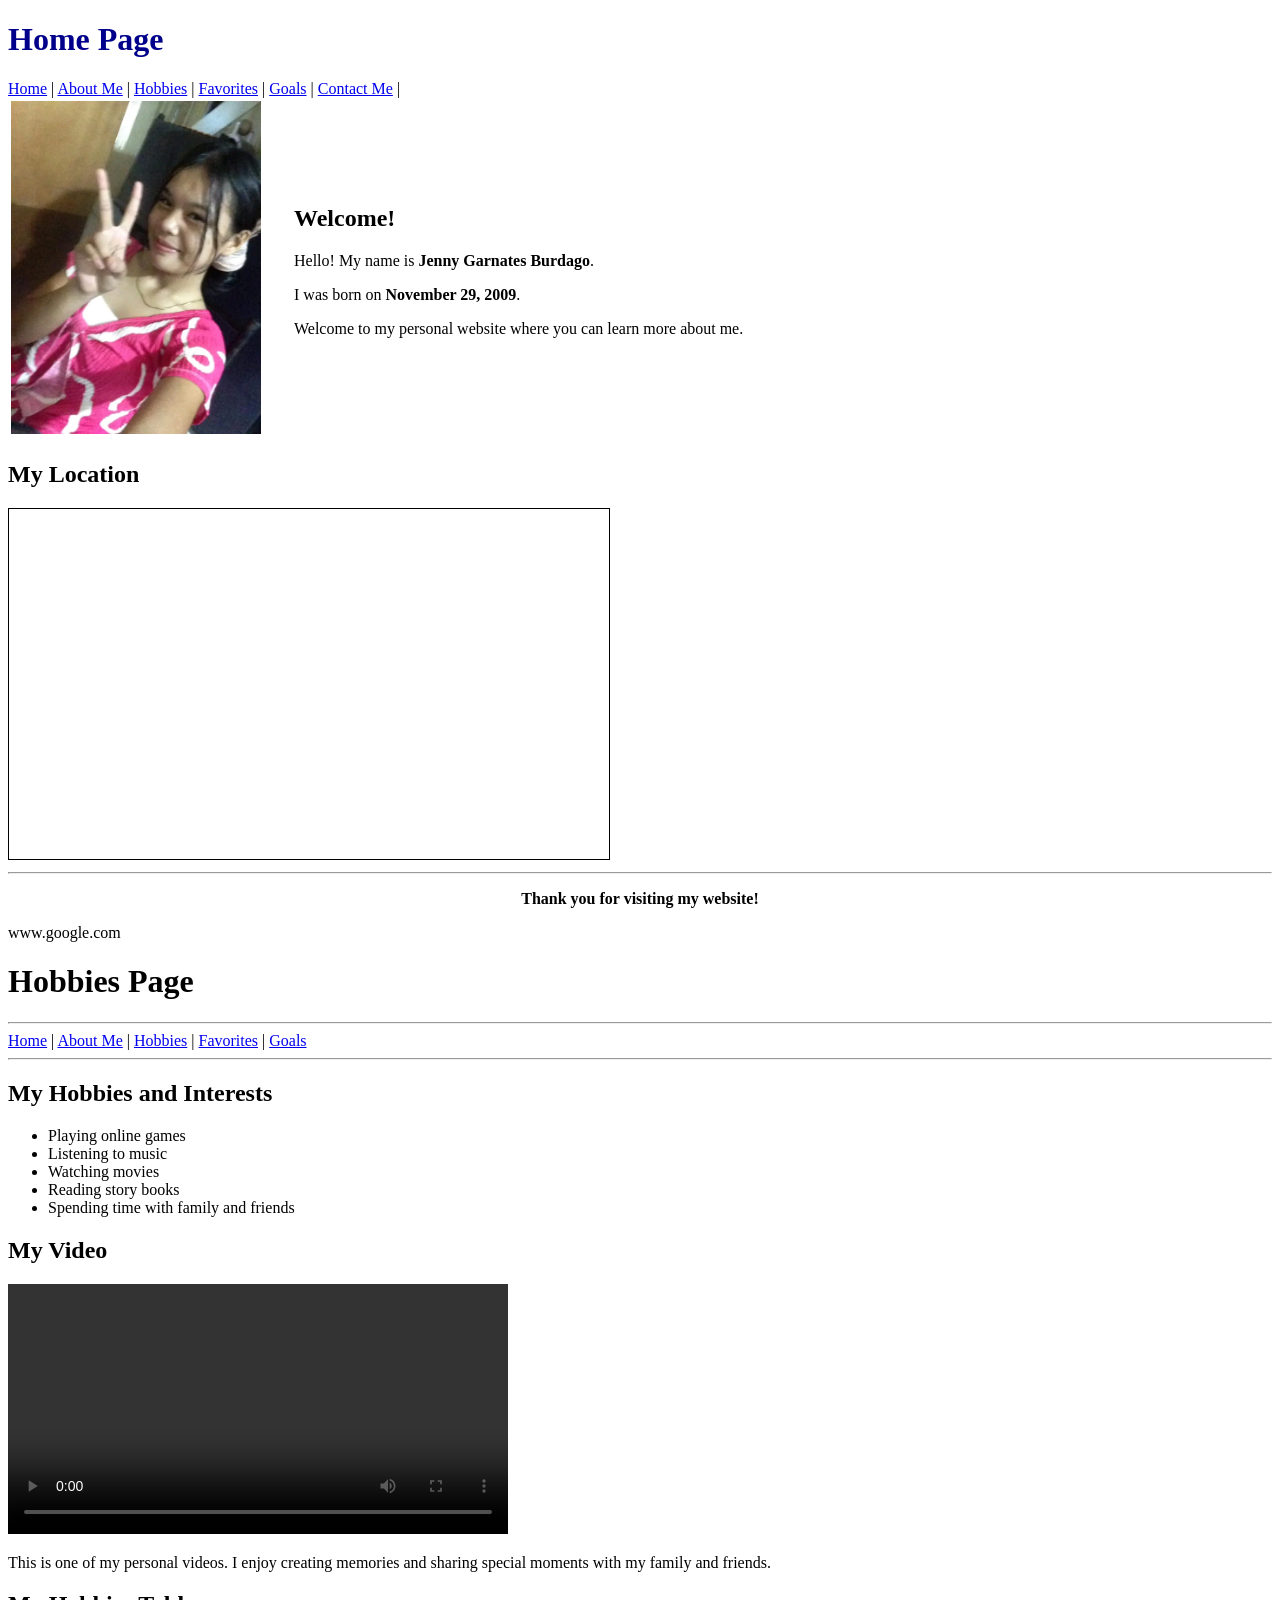
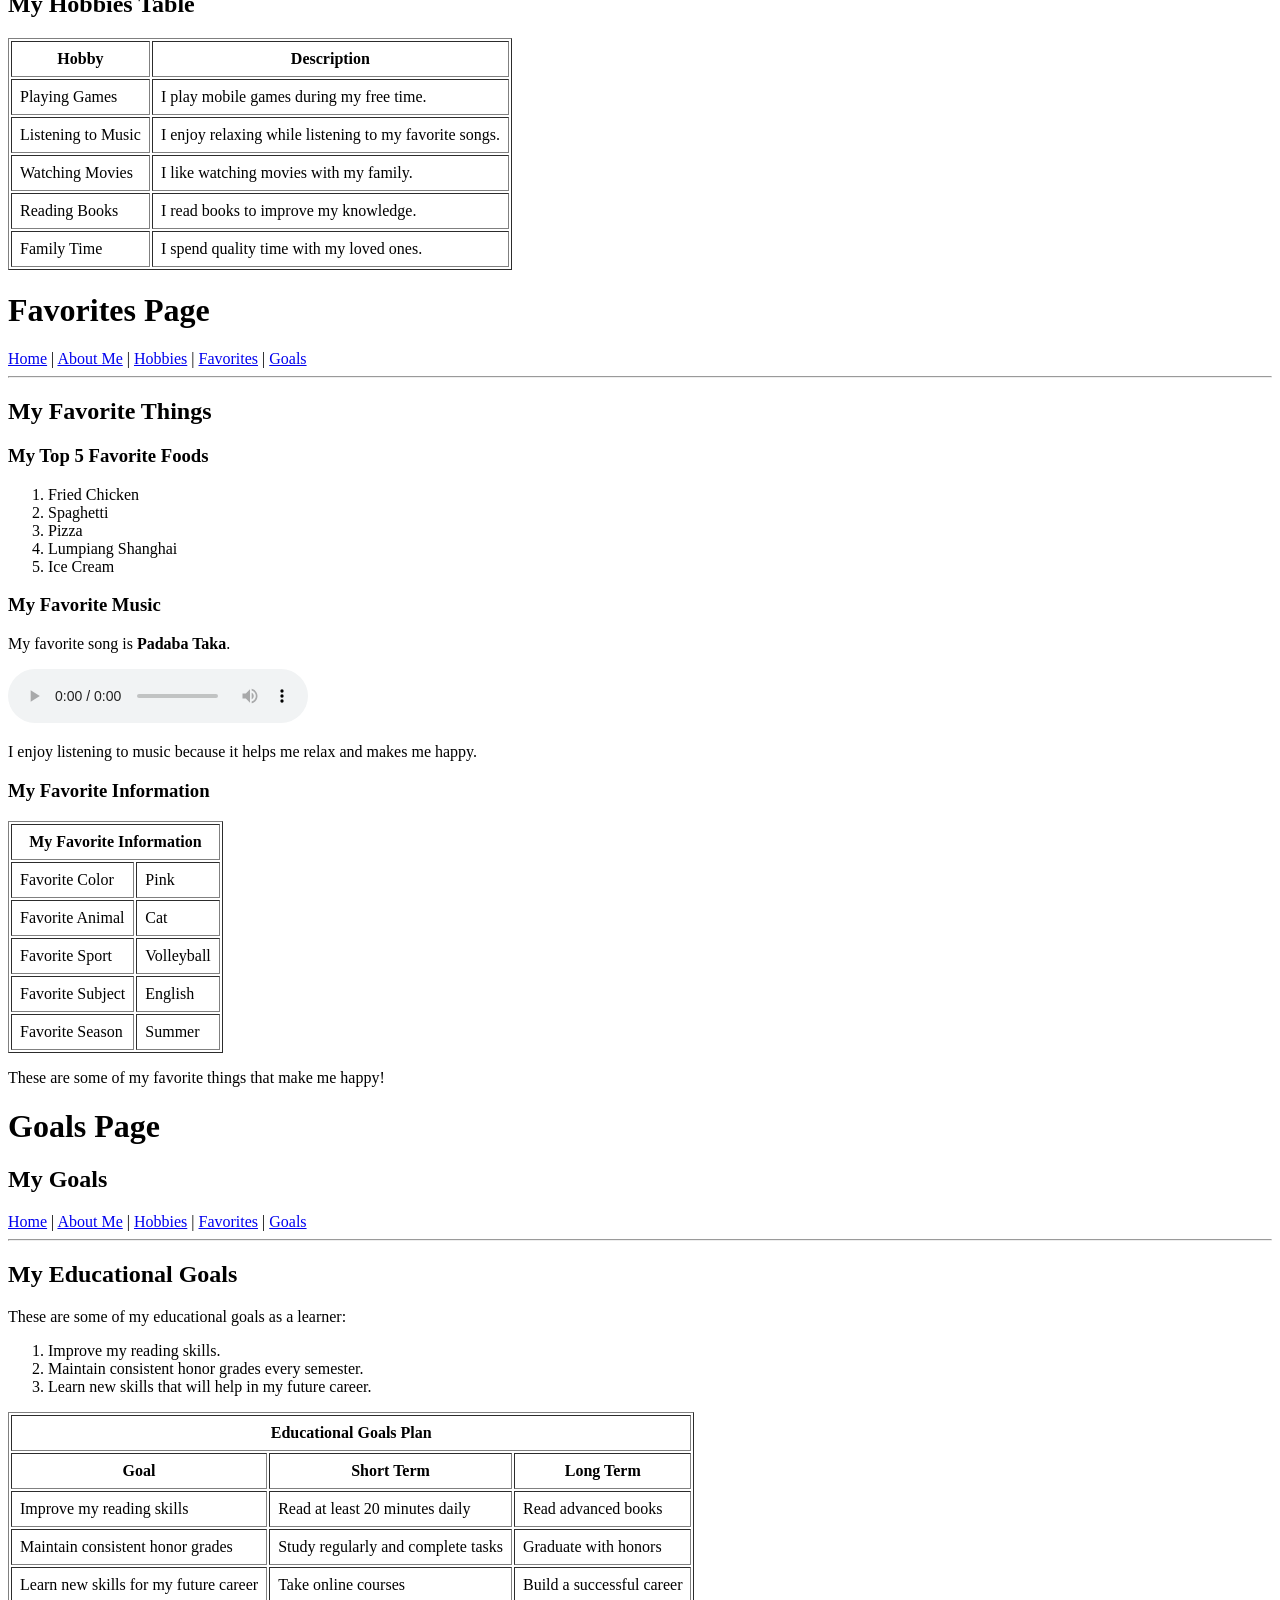
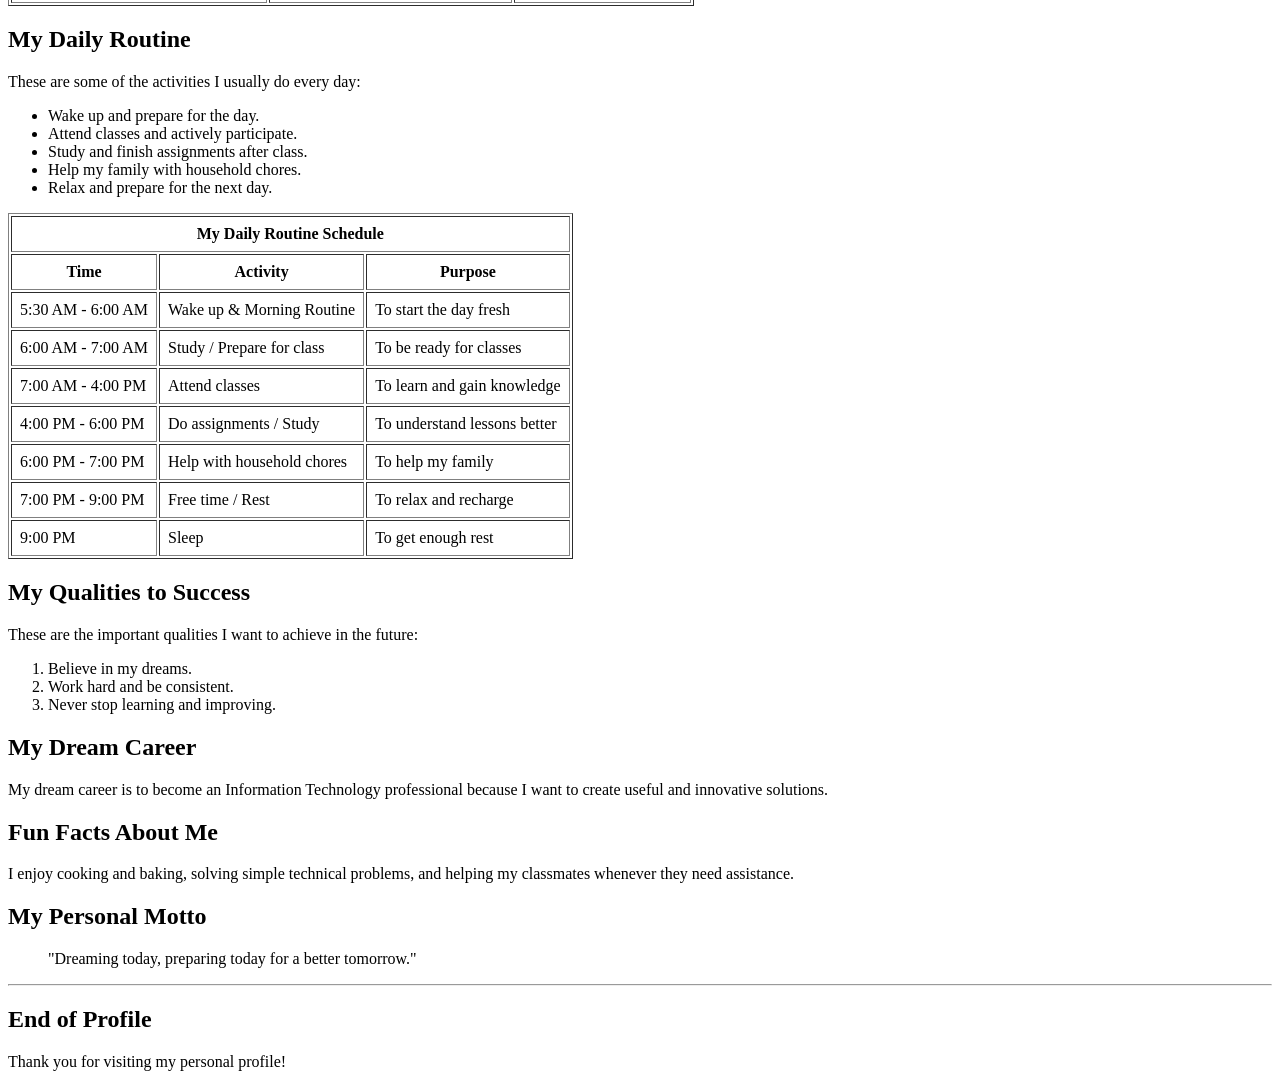
==== index.html @ 055d7871 "Add navigation bar to index.html Replaced old navigation links with a new nav element for better str" ====
<!DOCTYPE html>
<html>
<head>
    <title>Jenny Garnates Burdago - Home Page</title>
</head>

<body>

<h1 style="color:darkblue;">Home Page</h1>

<nav>
    <a class="nav-link" href="index.html">Home</a> |
    <a class="nav-link" href="about.html">About Me</a> |
    <a class="nav-link" href="hobbies.html">Hobbies</a> |
    <a class="nav-link" href="favorites.html">Favorites</a> |
    <a class="nav-link" href="goals.html">Goals</a> |
    <a class="nav-link" href="contact.html">Contact Me</a> |
</nav>

    <table>
<tr>

<td>
<img src="picture.jpg" alt="Jenny Garnates Burdago"
width="250">
</td>

<td style="padding-left:30px;">

<h2>Welcome!</h2>

<p>Hello! My name is <b>Jenny Garnates Burdago</b>.</p>

<p>I was born on <b>November 29, 2009</b>.</p>

<p>Welcome to my personal website where you can learn more about me.</p>

</td>

</tr>
</table>

<h2>My Location</h2>

<iframe
src="https://maps.google.com/maps?q=Block 5, Lot 23, Saint Dominic Place Subdivision, Barangay Basak, Lapu-Lapu City, Cebu, Philippines.&t=&z=5&ie=UTF8&iwloc=&output=embed"
width="600"
height="350"
style="border:1px solid black;"
allowfullscreen>
</iframe>

<hr>

<p align="center">
<b>Thank you for visiting my website!</b>
</p>

</body>
</html>
www.google.com

<h1>Hobbies Page</h1>

<hr>

<nav>
<a href="index.html">Home</a> |
<a href="about.html">About Me</a> |
<a href="hobbies.html">Hobbies</a> |
<a href="favorites.html">Favorites</a> |
<a href="goals.html">Goals</a>
</nav>

<hr>

<h2>My Hobbies and Interests</h2>

<ul>
    <li>Playing online games</li>
    <li>Listening to music</li>
    <li>Watching movies</li>
    <li>Reading story books</li>
    <li>Spending time with family and friends</li>
</ul>

<h2>My Video</h2>

<video width="500" controls>
    <source src="dance.mp4" type="video/mp4">
</video>

<p>
This is one of my personal videos. I enjoy creating memories and sharing special moments with my family and friends.
</p>

<h2>My Hobbies Table</h2>

<table border="1" cellpadding="8">
<tr>
<th>Hobby</th>
<th>Description</th>
</tr>

<tr>
<td>Playing Games</td>
<td>I play mobile games during my free time.</td>
</tr>

<tr>
<td>Listening to Music</td>
<td>I enjoy relaxing while listening to my favorite songs.</td>
</tr>

<tr>
<td>Watching Movies</td>
<td>I like watching movies with my family.</td>
</tr>

<tr>
<td>Reading Books</td>
<td>I read books to improve my knowledge.</td>
</tr>

<tr>
<td>Family Time</td>
<td>I spend quality time with my loved ones.</td>
</tr>

</table>

</body>
</html>

<title>Favorites Page</title>
</head>
<body>

<h1>Favorites Page</h1>

<nav>
    <a href="index.html">Home</a> |
    <a href="about.html">About Me</a> |
    <a href="hobbies.html">Hobbies</a> |
    <a href="favorites.html">Favorites</a> |
    <a href="goals.html">Goals</a>
</nav>

<hr>

<h2>My Favorite Things</h2>

<h3>My Top 5 Favorite Foods</h3>
<ol>
    <li>Fried Chicken</li>
    <li>Spaghetti</li>
    <li>Pizza</li>
    <li>Lumpiang Shanghai</li>
    <li>Ice Cream</li>
</ol>

<h3>My Favorite Music</h3>
<p>My favorite song is <b>Padaba Taka</b>.</p>

<audio controls>
    <source src="padaba-taka.mp3" type="audio/mpeg">
</audio>

<p>I enjoy listening to music because it helps me relax and makes me happy.</p>

<h3>My Favorite Information</h3>

<table border="1" cellpadding="8">
    <tr>
        <th colspan="2">My Favorite Information</th>
    </tr>
    <tr>
<td>Favorite Color</td>
        <td>Pink</td>
    </tr>
    <tr>
        <td>Favorite Animal</td>
        <td>Cat</td>
    </tr>
    <tr>
        <td>Favorite Sport</td>
        <td>Volleyball</td>
    </tr>
    <tr>
        <td>Favorite Subject</td>
        <td>English</td>
    </tr>
    <tr>
        <td>Favorite Season</td>
        <td>Summer</td>
    </tr>
</table>

<p>These are some of my favorite things that make me happy!</p>

</body>
</html>

<title>Goals Page</title>
</head>
<body>

    <h1>Goals Page</h1>

    <h2>My Goals</h2>

    <a href="index.html">Home</a> |
    <a href="about.html">About Me</a> |
    <a href="hobbies.html">Hobbies</a> |
    <a href="favorites.html">Favorites</a> |
    <a href="goals.html">Goals</a>

    <hr>

    <h2>My Educational Goals</h2>

    <p>These are some of my educational goals as a learner:</p>

    <ol>
        <li>Improve my reading skills.</li>
        <li>Maintain consistent honor grades every semester.</li>
        <li>Learn new skills that will help in my future career.</li>
    </ol>

    <table border="1" cellpadding="8">
        <tr>
            <th colspan="3">Educational Goals Plan</th>
        </tr>
        <tr>
            <th>Goal</th>
            <th>Short Term</th>
            <th>Long Term</th>
        </tr>
        <tr>
            <td>Improve my reading skills</td>
            <td>Read at least 20 minutes daily</td>
            <td>Read advanced books</td>
</tr>
        <tr>
            <td>Maintain consistent honor grades</td>
            <td>Study regularly and complete tasks</td>
            <td>Graduate with honors</td>
        </tr>
        <tr>
 <td>Learn new skills for my future career</td>
            <td>Take online courses</td>
            <td>Build a successful career</td>
        </tr>
    </table>

    <h2>My Daily Routine</h2>

    <p>These are some of the activities I usually do every day:</p>

    <ul>
        <li>Wake up and prepare for the day.</li>
        <li>Attend classes and actively participate.</li>
        <li>Study and finish assignments after class.</li>
        <li>Help my family with household chores.</li>
        <li>Relax and prepare for the next day.</li>
    </ul>

    <table border="1" cellpadding="8">
        <tr>
            <th colspan="3">My Daily Routine Schedule</th>
        </tr>
        <tr>
            <th>Time</th>
            <th>Activity</th>
            <th>Purpose</th>
</tr>
        <tr>
            <td>5:30 AM - 6:00 AM</td>
            <td>Wake up & Morning Routine</td>
            <td>To start the day fresh</td>
        </tr>
        <tr>
            <td>6:00 AM - 7:00 AM</td>
            <td>Study / Prepare for class</td>
            <td>To be ready for classes</td>
        </tr>
        <tr>
            <td>7:00 AM - 4:00 PM</td>
            <td>Attend classes</td>
            <td>To learn and gain knowledge</td>
        </tr>
        <tr>
            <td>4:00 PM - 6:00 PM</td>
            <td>Do assignments / Study</td>
            <td>To understand lessons better</td>
        </tr>
        <tr>
            <td>6:00 PM - 7:00 PM</td>
            <td>Help with household chores</td>
            <td>To help my family</td>
        </tr>
        <tr>
            <td>7:00 PM - 9:00 PM</td>
            <td>Free time / Rest</td>
            <td>To relax and recharge</td>
        </tr>
        <tr>
            <td>9:00 PM</td>
            <td>Sleep</td>
            <td>To get enough rest</td>
        </tr>
    </table>

    <h2>My Qualities to Success</h2>

    <p>These are the important qualities I want to achieve in the future:</p>

    <ol>
        <li>Believe in my dreams.</li>
        <li>Work hard and be consistent.</li>
        <li>Never stop learning and improving.</li>
    </ol>

    <h2>My Dream Career</h2>

    <p>My dream career is to become an Information Technology professional because I want to create useful and innovative solutions.</p>

    <h2>Fun Facts About Me</h2>

    <p>I enjoy cooking and baking, solving simple technical problems, and helping my classmates whenever they need assistance.</p>

    <h2>My Personal Motto</h2>

    <blockquote>
        "Dreaming today, preparing today for a better tomorrow."
    </blockquote>

    <hr>

    <h2>End of Profile</h2>

    <p>Thank you for visiting my personal profile!</p>

</body>
</html>
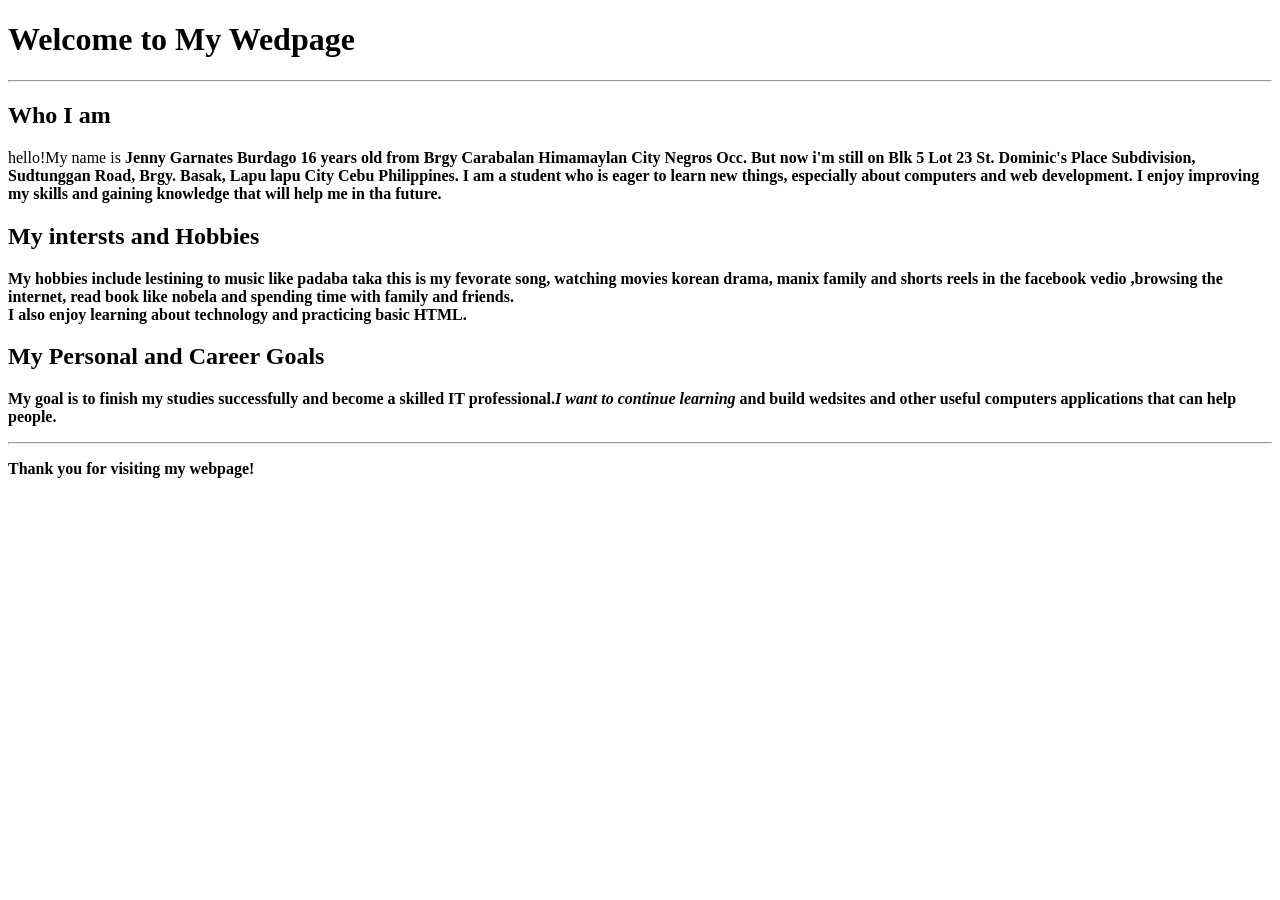
==== commit 1b3624c2: "Add files via upload" ====
--- a/index.html
+++ b/index.html
@@ -1,349 +1,35 @@
 <!DOCTYPE html>
 <html>
 <head>
-    <title>Jenny Garnates Burdago - Home Page</title>
+<title> My Intruduction</title>
 </head>
-
 <body>
 
-<h1 style="color:darkblue;">Home Page</h1>
-
-<nav>
-    <a class="nav-link" href="index.html">Home</a> |
-    <a class="nav-link" href="about.html">About Me</a> |
-    <a class="nav-link" href="hobbies.html">Hobbies</a> |
-    <a class="nav-link" href="favorites.html">Favorites</a> |
-    <a class="nav-link" href="goals.html">Goals</a> |
-    <a class="nav-link" href="contact.html">Contact Me</a> |
-</nav>
-
-    <table>
-<tr>
-
-<td>
-<img src="picture.jpg" alt="Jenny Garnates Burdago"
-width="250">
-</td>
-
-<td style="padding-left:30px;">
-
-<h2>Welcome!</h2>
-
-<p>Hello! My name is <b>Jenny Garnates Burdago</b>.</p>
-
-<p>I was born on <b>November 29, 2009</b>.</p>
-
-<p>Welcome to my personal website where you can learn more about me.</p>
-
-</td>
-
-</tr>
-</table>
-
-<h2>My Location</h2>
-
-<iframe
-src="https://maps.google.com/maps?q=Block 5, Lot 23, Saint Dominic Place Subdivision, Barangay Basak, Lapu-Lapu City, Cebu, Philippines.&t=&z=5&ie=UTF8&iwloc=&output=embed"
-width="600"
-height="350"
-style="border:1px solid black;"
-allowfullscreen>
-</iframe>
+<h1>Welcome to My Wedpage</h1>
 
 <hr>
 
-<p align="center">
-<b>Thank you for visiting my website!</b>
+<h2>Who I am</h2>
+<p>
+hello!My name is <b>Jenny Garnates Burdago 16 years old from Brgy Carabalan Himamaylan City Negros Occ. But now i'm still on Blk 5 Lot 23 St. Dominic's Place Subdivision, Sudtunggan Road, Brgy. Basak, Lapu lapu City Cebu Philippines. I am a student who is eager to learn 
+new things, especially about computers and web development. I enjoy improving my skills and gaining knowledge that will help me in tha future.
+
+<h2>My intersts and Hobbies</h2>
+
+My hobbies include lestining to music like padaba taka this is my fevorate song, watching movies korean drama, manix family and shorts reels in the facebook vedio ,browsing the internet, read book like nobela and spending time with family and friends.<br>
+I also enjoy learning about technology and practicing basic HTML.
+</p>
+
+<h2>My Personal and Career Goals</h2>
+<p>
+My goal is to finish my studies successfully and become a skilled IT professional.<i>I want to continue learning</i> and build wedsites and other useful computers applications that can help people.
+</p>
+
+<hr> 
+
+<p>
+<b>Thank you for visiting my webpage!</b>
 </p>
 
 </body>
 </html>
-www.google.com
-
-<h1>Hobbies Page</h1>
-
-<hr>
-
-<nav>
-<a href="index.html">Home</a> |
-<a href="about.html">About Me</a> |
-<a href="hobbies.html">Hobbies</a> |
-<a href="favorites.html">Favorites</a> |
-<a href="goals.html">Goals</a>
-</nav>
-
-<hr>
-
-<h2>My Hobbies and Interests</h2>
-
-<ul>
-    <li>Playing online games</li>
-    <li>Listening to music</li>
-    <li>Watching movies</li>
-    <li>Reading story books</li>
-    <li>Spending time with family and friends</li>
-</ul>
-
-<h2>My Video</h2>
-
-<video width="500" controls>
-    <source src="dance.mp4" type="video/mp4">
-</video>
-
-<p>
-This is one of my personal videos. I enjoy creating memories and sharing special moments with my family and friends.
-</p>
-
-<h2>My Hobbies Table</h2>
-
-<table border="1" cellpadding="8">
-<tr>
-<th>Hobby</th>
-<th>Description</th>
-</tr>
-
-<tr>
-<td>Playing Games</td>
-<td>I play mobile games during my free time.</td>
-</tr>
-
-<tr>
-<td>Listening to Music</td>
-<td>I enjoy relaxing while listening to my favorite songs.</td>
-</tr>
-
-<tr>
-<td>Watching Movies</td>
-<td>I like watching movies with my family.</td>
-</tr>
-
-<tr>
-<td>Reading Books</td>
-<td>I read books to improve my knowledge.</td>
-</tr>
-
-<tr>
-<td>Family Time</td>
-<td>I spend quality time with my loved ones.</td>
-</tr>
-
-</table>
-
-</body>
-</html>
-
-<title>Favorites Page</title>
-</head>
-<body>
-
-<h1>Favorites Page</h1>
-
-<nav>
-    <a href="index.html">Home</a> |
-    <a href="about.html">About Me</a> |
-    <a href="hobbies.html">Hobbies</a> |
-    <a href="favorites.html">Favorites</a> |
-    <a href="goals.html">Goals</a>
-</nav>
-
-<hr>
-
-<h2>My Favorite Things</h2>
-
-<h3>My Top 5 Favorite Foods</h3>
-<ol>
-    <li>Fried Chicken</li>
-    <li>Spaghetti</li>
-    <li>Pizza</li>
-    <li>Lumpiang Shanghai</li>
-    <li>Ice Cream</li>
-</ol>
-
-<h3>My Favorite Music</h3>
-<p>My favorite song is <b>Padaba Taka</b>.</p>
-
-<audio controls>
-    <source src="padaba-taka.mp3" type="audio/mpeg">
-</audio>
-
-<p>I enjoy listening to music because it helps me relax and makes me happy.</p>
-
-<h3>My Favorite Information</h3>
-
-<table border="1" cellpadding="8">
-    <tr>
-        <th colspan="2">My Favorite Information</th>
-    </tr>
-    <tr>
-<td>Favorite Color</td>
-        <td>Pink</td>
-    </tr>
-    <tr>
-        <td>Favorite Animal</td>
-        <td>Cat</td>
-    </tr>
-    <tr>
-        <td>Favorite Sport</td>
-        <td>Volleyball</td>
-    </tr>
-    <tr>
-        <td>Favorite Subject</td>
-        <td>English</td>
-    </tr>
-    <tr>
-        <td>Favorite Season</td>
-        <td>Summer</td>
-    </tr>
-</table>
-
-<p>These are some of my favorite things that make me happy!</p>
-
-</body>
-</html>
-
-<title>Goals Page</title>
-</head>
-<body>
-
-    <h1>Goals Page</h1>
-
-    <h2>My Goals</h2>
-
-    <a href="index.html">Home</a> |
-    <a href="about.html">About Me</a> |
-    <a href="hobbies.html">Hobbies</a> |
-    <a href="favorites.html">Favorites</a> |
-    <a href="goals.html">Goals</a>
-
-    <hr>
-
-    <h2>My Educational Goals</h2>
-
-    <p>These are some of my educational goals as a learner:</p>
-
-    <ol>
-        <li>Improve my reading skills.</li>
-        <li>Maintain consistent honor grades every semester.</li>
-        <li>Learn new skills that will help in my future career.</li>
-    </ol>
-
-    <table border="1" cellpadding="8">
-        <tr>
-            <th colspan="3">Educational Goals Plan</th>
-        </tr>
-        <tr>
-            <th>Goal</th>
-            <th>Short Term</th>
-            <th>Long Term</th>
-        </tr>
-        <tr>
-            <td>Improve my reading skills</td>
-            <td>Read at least 20 minutes daily</td>
-            <td>Read advanced books</td>
-</tr>
-        <tr>
-            <td>Maintain consistent honor grades</td>
-            <td>Study regularly and complete tasks</td>
-            <td>Graduate with honors</td>
-        </tr>
-        <tr>
- <td>Learn new skills for my future career</td>
-            <td>Take online courses</td>
-            <td>Build a successful career</td>
-        </tr>
-    </table>
-
-    <h2>My Daily Routine</h2>
-
-    <p>These are some of the activities I usually do every day:</p>
-
-    <ul>
-        <li>Wake up and prepare for the day.</li>
-        <li>Attend classes and actively participate.</li>
-        <li>Study and finish assignments after class.</li>
-        <li>Help my family with household chores.</li>
-        <li>Relax and prepare for the next day.</li>
-    </ul>
-
-    <table border="1" cellpadding="8">
-        <tr>
-            <th colspan="3">My Daily Routine Schedule</th>
-        </tr>
-        <tr>
-            <th>Time</th>
-            <th>Activity</th>
-            <th>Purpose</th>
-</tr>
-        <tr>
-            <td>5:30 AM - 6:00 AM</td>
-            <td>Wake up & Morning Routine</td>
-            <td>To start the day fresh</td>
-        </tr>
-        <tr>
-            <td>6:00 AM - 7:00 AM</td>
-            <td>Study / Prepare for class</td>
-            <td>To be ready for classes</td>
-        </tr>
-        <tr>
-            <td>7:00 AM - 4:00 PM</td>
-            <td>Attend classes</td>
-            <td>To learn and gain knowledge</td>
-        </tr>
-        <tr>
-            <td>4:00 PM - 6:00 PM</td>
-            <td>Do assignments / Study</td>
-            <td>To understand lessons better</td>
-        </tr>
-        <tr>
-            <td>6:00 PM - 7:00 PM</td>
-            <td>Help with household chores</td>
-            <td>To help my family</td>
-        </tr>
-        <tr>
-            <td>7:00 PM - 9:00 PM</td>
-            <td>Free time / Rest</td>
-            <td>To relax and recharge</td>
-        </tr>
-        <tr>
-            <td>9:00 PM</td>
-            <td>Sleep</td>
-            <td>To get enough rest</td>
-        </tr>
-    </table>
-
-    <h2>My Qualities to Success</h2>
-
-    <p>These are the important qualities I want to achieve in the future:</p>
-
-    <ol>
-        <li>Believe in my dreams.</li>
-        <li>Work hard and be consistent.</li>
-        <li>Never stop learning and improving.</li>
-    </ol>
-
-    <h2>My Dream Career</h2>
-
-    <p>My dream career is to become an Information Technology professional because I want to create useful and innovative solutions.</p>
-
-    <h2>Fun Facts About Me</h2>
-
-    <p>I enjoy cooking and baking, solving simple technical problems, and helping my classmates whenever they need assistance.</p>
-
-    <h2>My Personal Motto</h2>
-
-    <blockquote>
-        "Dreaming today, preparing today for a better tomorrow."
-    </blockquote>
-
-    <hr>
-
-    <h2>End of Profile</h2>
-
-    <p>Thank you for visiting my personal profile!</p>
-
-</body>
-</html>
-
-
-
-
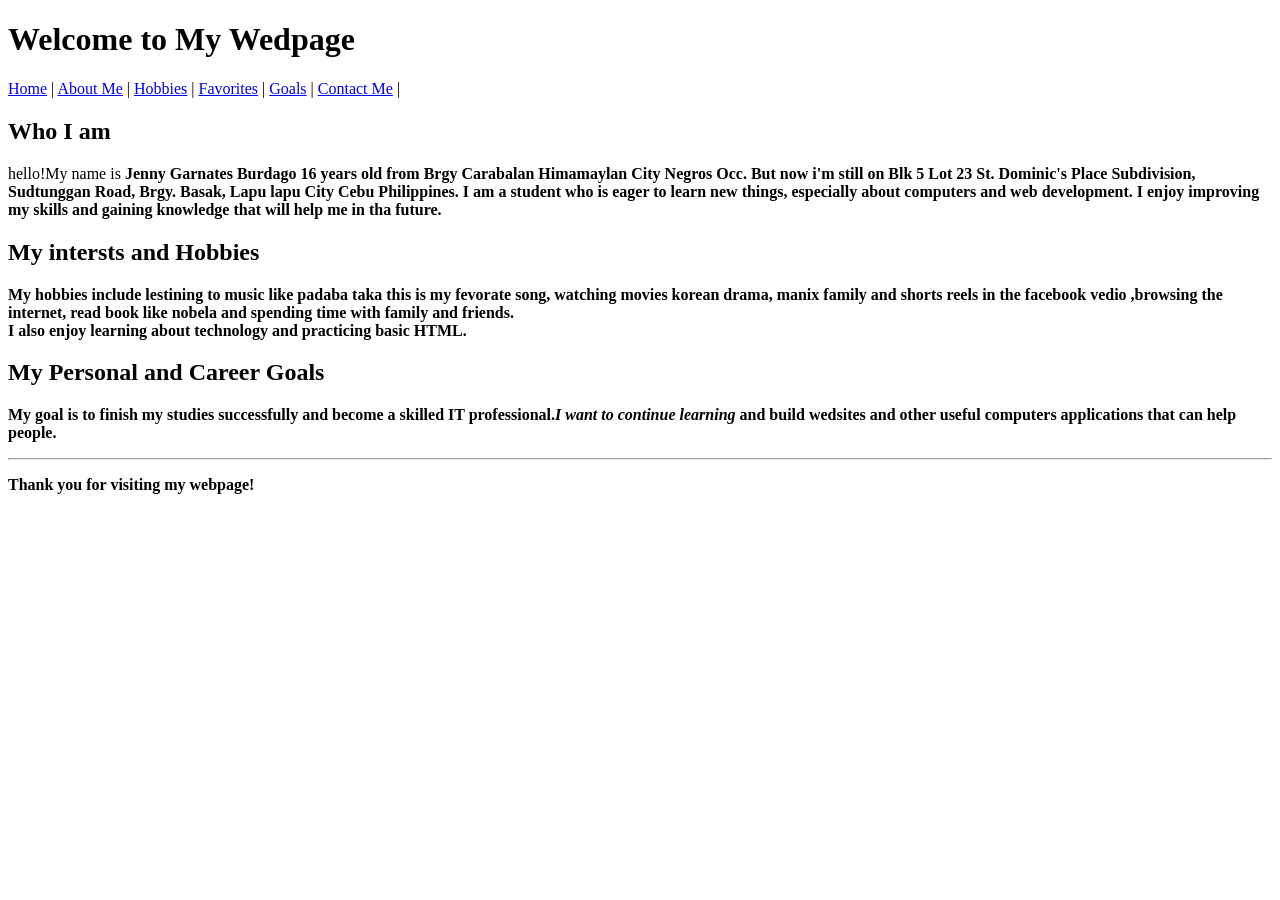
==== commit ed128ca0: "Add navigation menu to index.html Added navigation links to the webpage for better accessibility." ====
--- a/index.html
+++ b/index.html
@@ -6,8 +6,14 @@
 <body>
 
 <h1>Welcome to My Wedpage</h1>
-
-<hr>
+<nav>
+    <a class="nav-link" href="index.html">Home</a> |
+    <a class="nav-link" href="about.html">About Me</a> |
+    <a class="nav-link" href="hobbies.html">Hobbies</a> |
+    <a class="nav-link" href="favorites.html">Favorites</a> |
+    <a class="nav-link" href="goals.html">Goals</a> |
+    <a class="nav-link" href="contact.html">Contact Me</a> |
+</nav>
 
 <h2>Who I am</h2>
 <p>
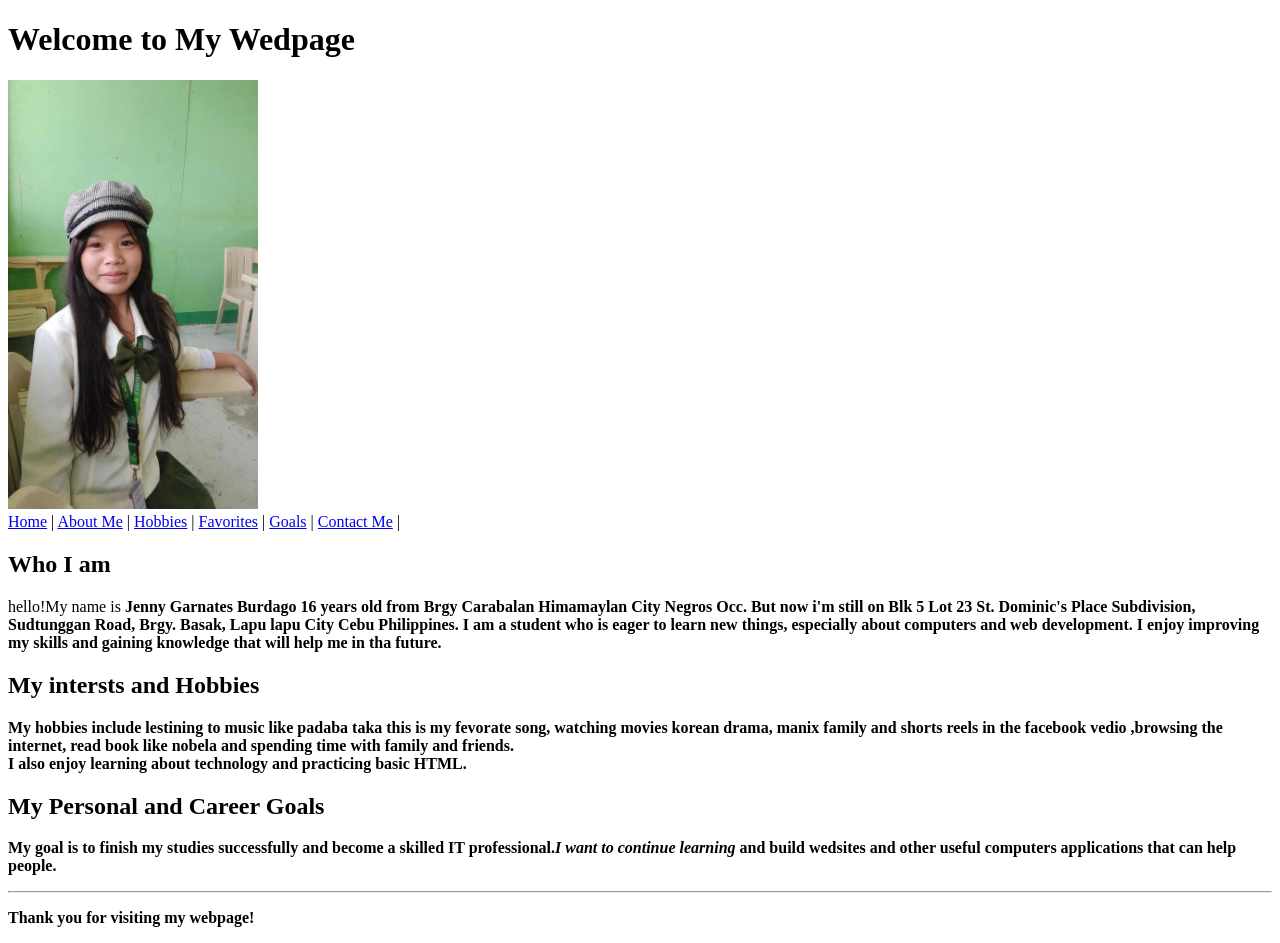
==== commit 152a76f5: "Insert image of Jenny in index.html Added an image of Jenny to the webpage." ====
--- a/index.html
+++ b/index.html
@@ -6,6 +6,12 @@
 <body>
 
 <h1>Welcome to My Wedpage</h1>
+
+    <td>
+<img src="Jenny.jpg" alt="Jenny Garnates Burdago"
+width="250">
+</td>
+    
 <nav>
     <a class="nav-link" href="index.html">Home</a> |
     <a class="nav-link" href="about.html">About Me</a> |
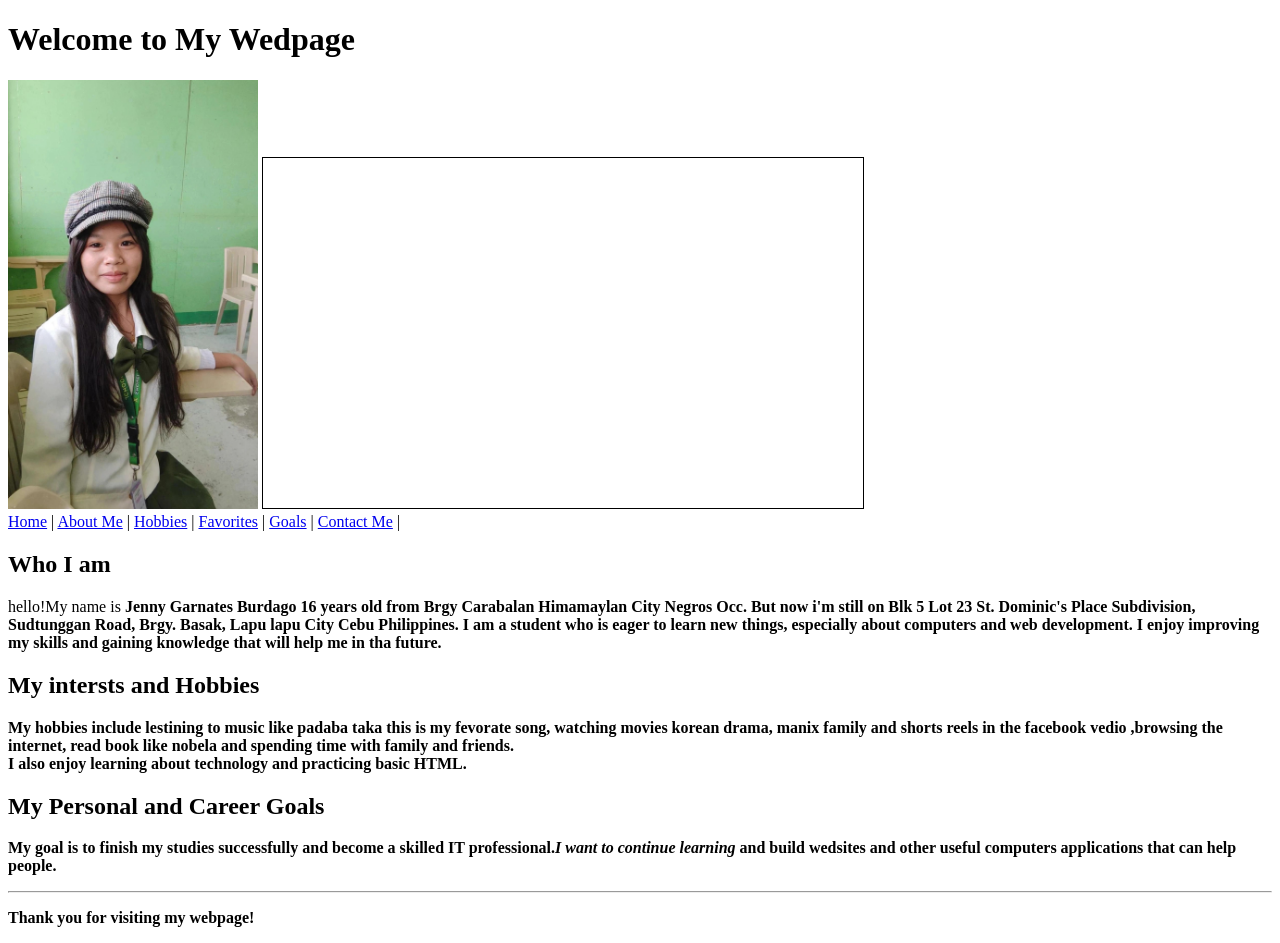
==== commit 11eb3a37: "Add Google Maps iframe to index.html" ====
--- a/index.html
+++ b/index.html
@@ -11,7 +11,15 @@
 <img src="Jenny.jpg" alt="Jenny Garnates Burdago"
 width="250">
 </td>
-    
+
+    <iframe
+src="https://maps.google.com/maps?q=Block 5, Lot 23, Saint Dominic Place Subdivision, Barangay Basak, Lapu-Lapu City, Cebu, Philippines.&t=&z=5&ie=UTF8&iwloc=&output=embed"
+width="600"
+height="350"
+style="border:1px solid black;"
+allowfullscreen>
+</iframe>
+
 <nav>
     <a class="nav-link" href="index.html">Home</a> |
     <a class="nav-link" href="about.html">About Me</a> |
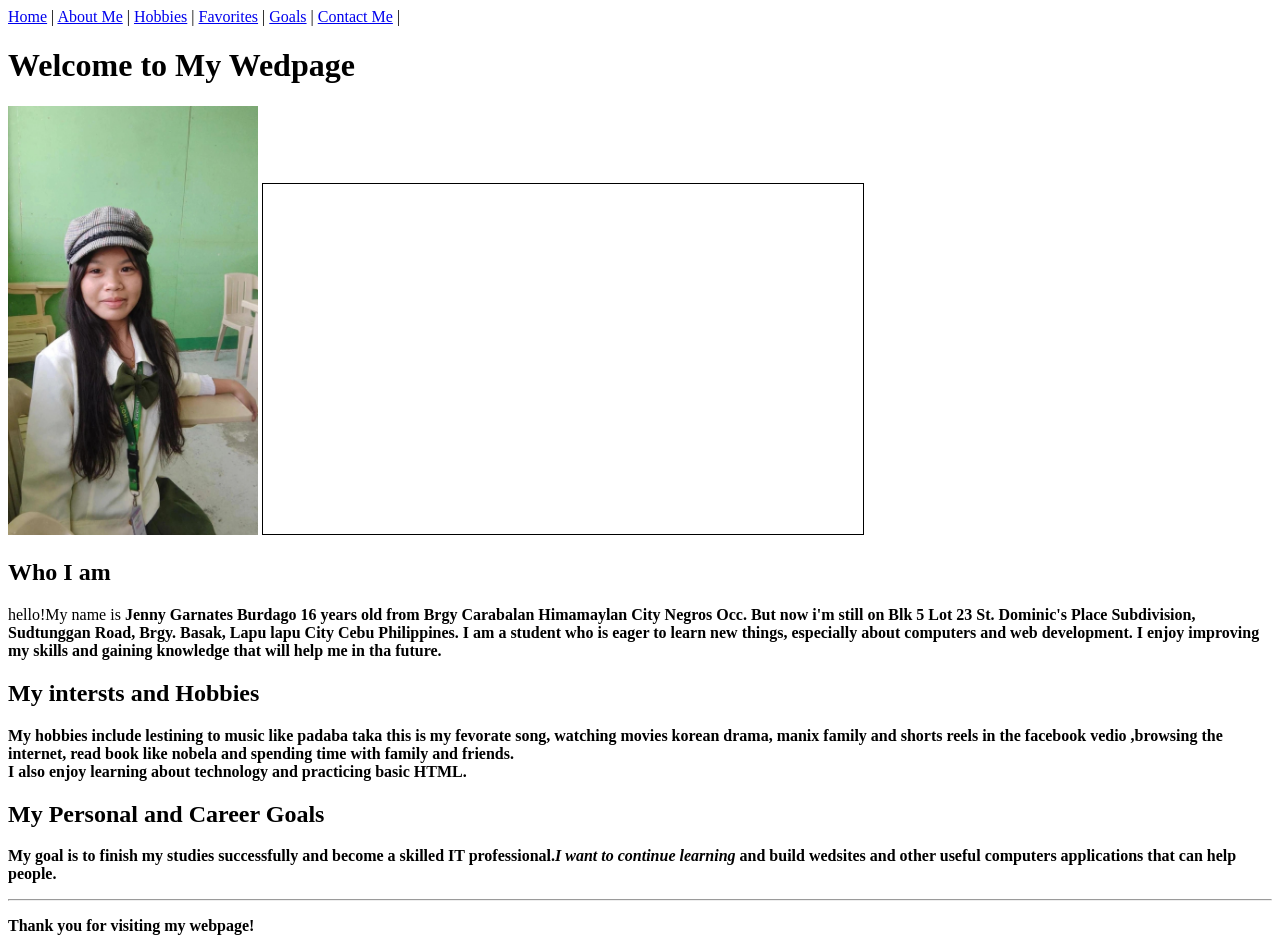
==== commit 9880e4fc: "Refactor navigation and enhance introduction content Removed duplicate navigation links and added a " ====
--- a/index.html
+++ b/index.html
@@ -1,4 +1,12 @@
-<!DOCTYPE html>
+
+<nav>
+    <a class="nav-link" href="index.html">Home</a> |
+    <a class="nav-link" href="about.html">About Me</a> |
+    <a class="nav-link" href="hobbies.html">Hobbies</a> |
+    <a class="nav-link" href="favorites.html">Favorites</a> |
+    <a class="nav-link" href="goals.html">Goals</a> |
+    <a class="nav-link" href="contact.html">Contact Me</a> |
+</nav>
 <html>
 <head>
 <title> My Intruduction</title>
@@ -20,14 +28,7 @@
 allowfullscreen>
 </iframe>
 
-<nav>
-    <a class="nav-link" href="index.html">Home</a> |
-    <a class="nav-link" href="about.html">About Me</a> |
-    <a class="nav-link" href="hobbies.html">Hobbies</a> |
-    <a class="nav-link" href="favorites.html">Favorites</a> |
-    <a class="nav-link" href="goals.html">Goals</a> |
-    <a class="nav-link" href="contact.html">Contact Me</a> |
-</nav>
+
 
 <h2>Who I am</h2>
 <p>
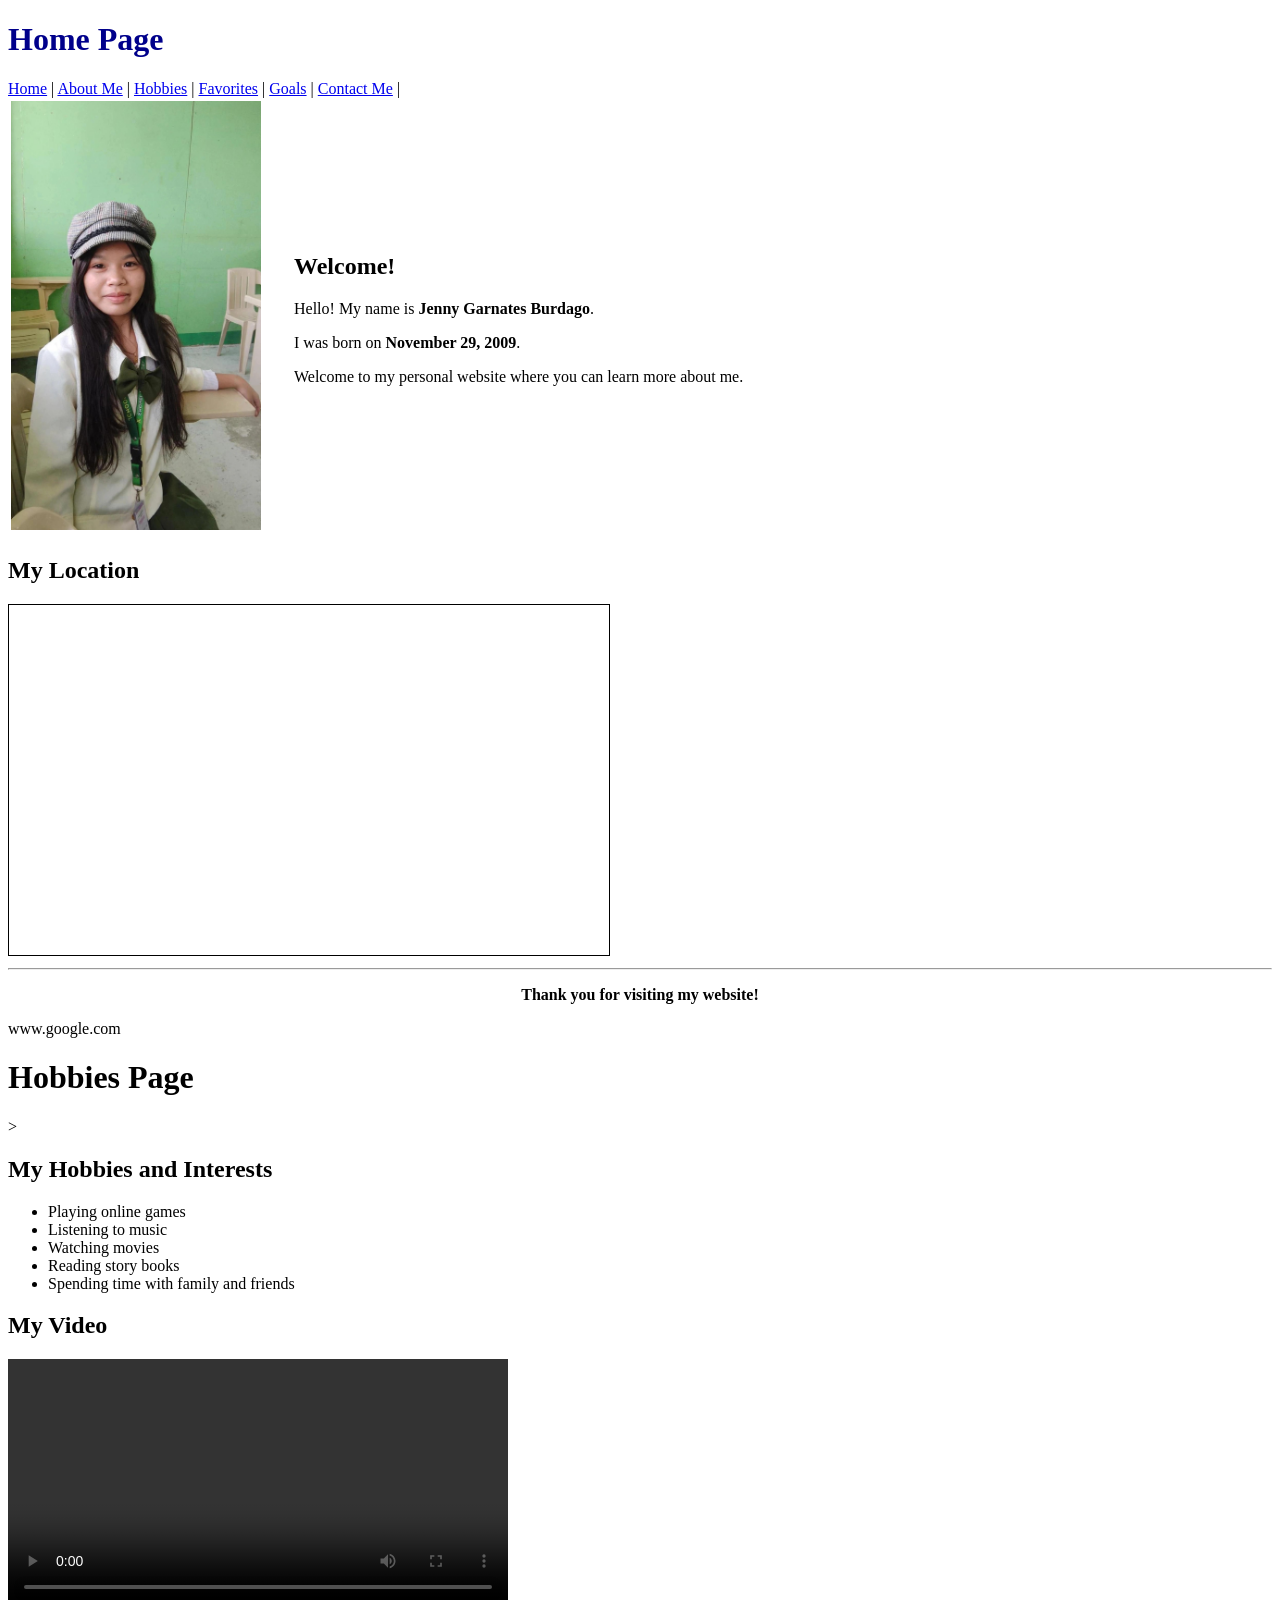
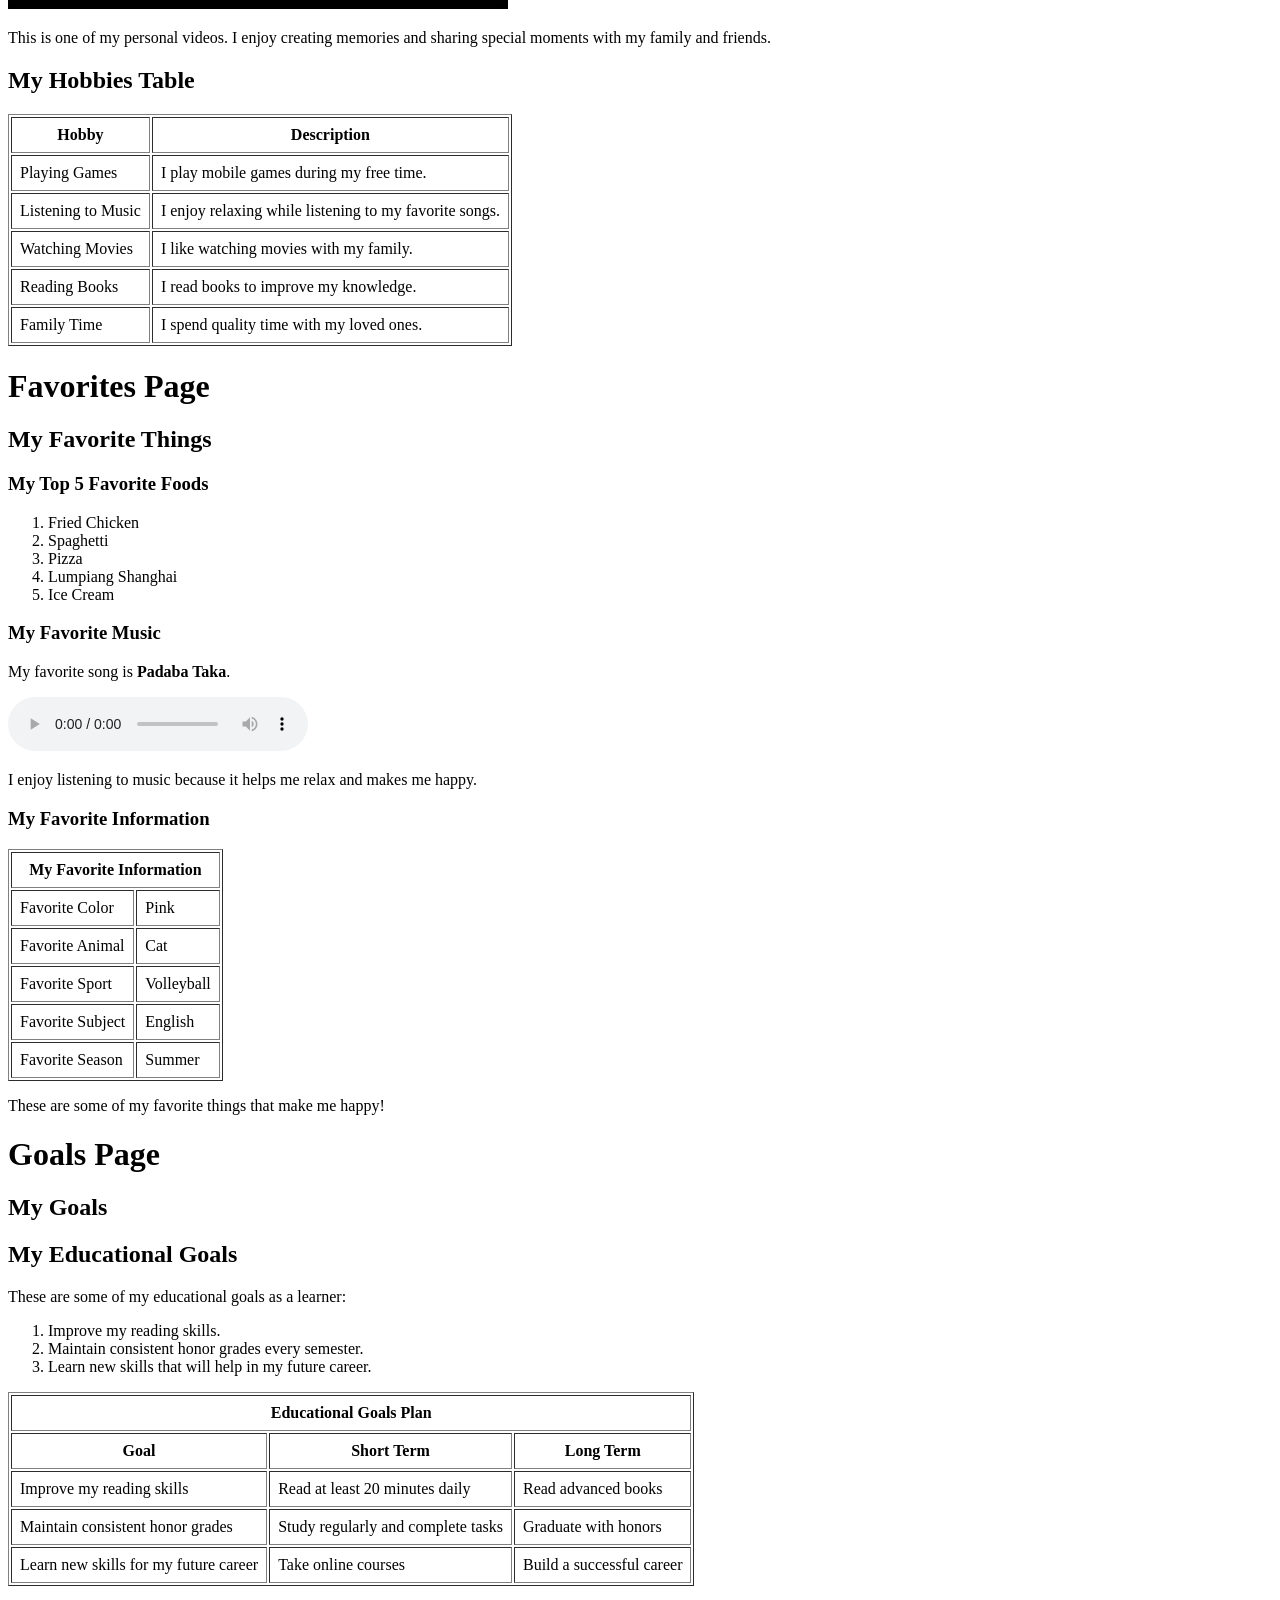
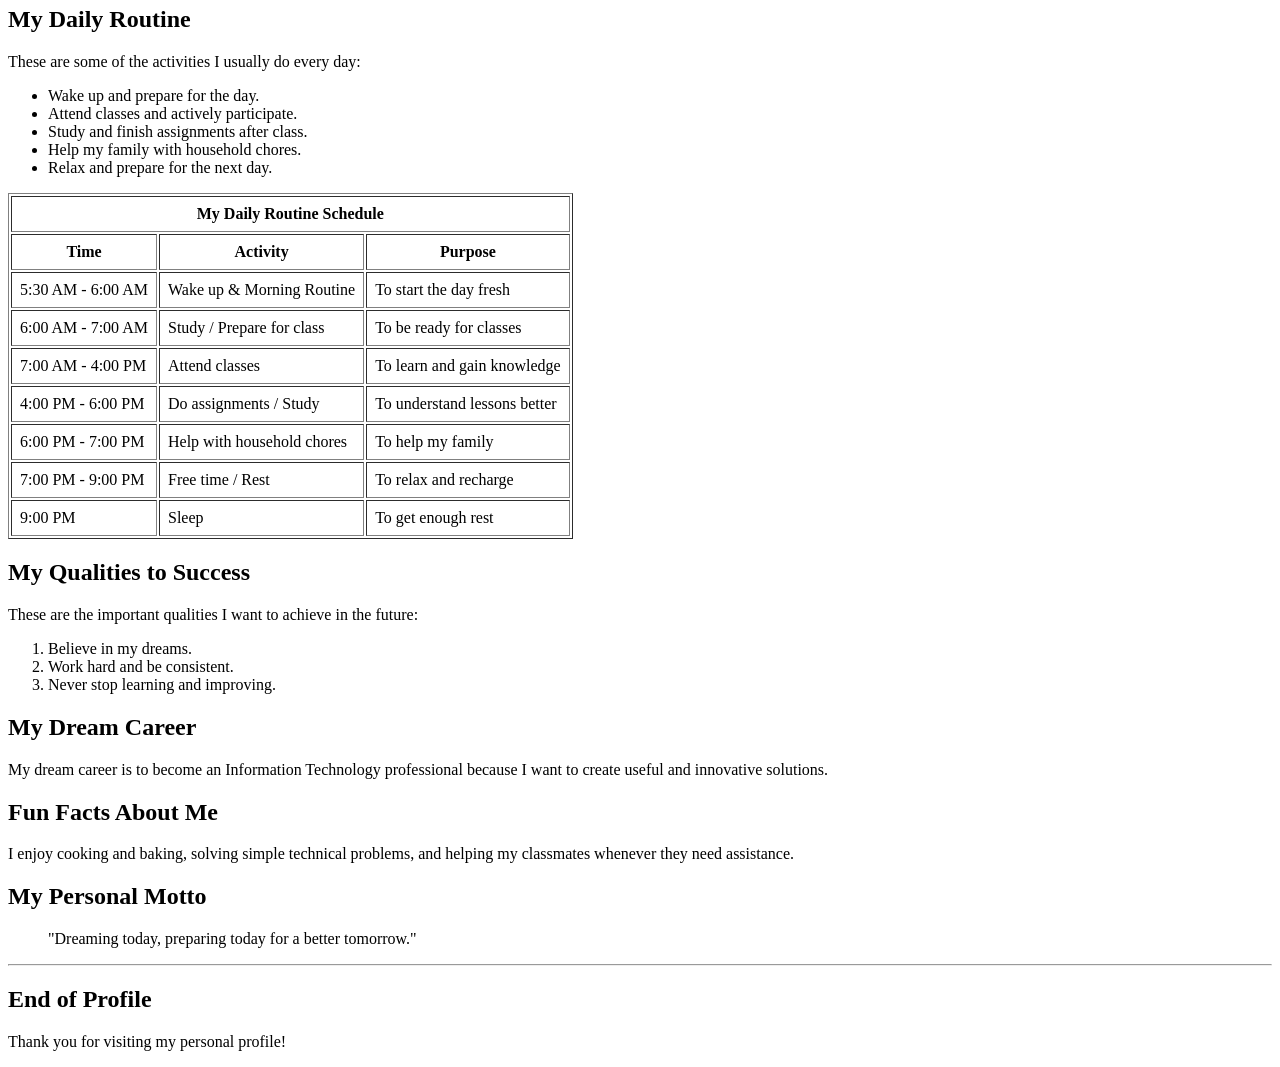
==== commit 241e6e4d: "Revise index.html with content updates and corrections Updated the index.html file to enhance conten" ====
--- a/index.html
+++ b/index.html
@@ -1,3 +1,14 @@
+
+<!DOCTYPE html>
+<html>
+<head>
+    <title>Jenny Garnates Burdago - Home Page</title>
+</head>
+
+<body>
+
+<h1 style="color:darkblue;">Home Page</h1>
+
 
 <nav>
     <a class="nav-link" href="index.html">Home</a> |
@@ -7,20 +18,33 @@
     <a class="nav-link" href="goals.html">Goals</a> |
     <a class="nav-link" href="contact.html">Contact Me</a> |
 </nav>
-<html>
-<head>
-<title> My Intruduction</title>
-</head>
-<body>
-
-<h1>Welcome to My Wedpage</h1>
-
-    <td>
+
+<table>
+<tr>
+
+<td>
 <img src="Jenny.jpg" alt="Jenny Garnates Burdago"
 width="250">
 </td>
 
-    <iframe
+<td style="padding-left:30px;">
+
+<h2>Welcome!</h2>
+
+<p>Hello! My name is <b>Jenny Garnates Burdago</b>.</p>
+
+<p>I was born on <b>November 29, 2009</b>.</p>
+
+<p>Welcome to my personal website where you can learn more about me.</p>
+
+</td>
+
+</tr>
+</table>
+
+<h2>My Location</h2>
+
+<iframe
 src="https://maps.google.com/maps?q=Block 5, Lot 23, Saint Dominic Place Subdivision, Barangay Basak, Lapu-Lapu City, Cebu, Philippines.&t=&z=5&ie=UTF8&iwloc=&output=embed"
 width="600"
 height="350"
@@ -28,29 +52,271 @@
 allowfullscreen>
 </iframe>
 
-
-
-<h2>Who I am</h2>
-<p>
-hello!My name is <b>Jenny Garnates Burdago 16 years old from Brgy Carabalan Himamaylan City Negros Occ. But now i'm still on Blk 5 Lot 23 St. Dominic's Place Subdivision, Sudtunggan Road, Brgy. Basak, Lapu lapu City Cebu Philippines. I am a student who is eager to learn 
-new things, especially about computers and web development. I enjoy improving my skills and gaining knowledge that will help me in tha future.
-
-<h2>My intersts and Hobbies</h2>
-
-My hobbies include lestining to music like padaba taka this is my fevorate song, watching movies korean drama, manix family and shorts reels in the facebook vedio ,browsing the internet, read book like nobela and spending time with family and friends.<br>
-I also enjoy learning about technology and practicing basic HTML.
-</p>
-
-<h2>My Personal and Career Goals</h2>
-<p>
-My goal is to finish my studies successfully and become a skilled IT professional.<i>I want to continue learning</i> and build wedsites and other useful computers applications that can help people.
-</p>
-
-<hr> 
-
-<p>
-<b>Thank you for visiting my webpage!</b>
+<hr>
+
+<p align="center">
+<b>Thank you for visiting my website!</b>
 </p>
 
 </body>
 </html>
+www.google.com
+
+<h1>Hobbies Page</h1>
+
+>
+
+<h2>My Hobbies and Interests</h2>
+
+<ul>
+    <li>Playing online games</li>
+    <li>Listening to music</li>
+    <li>Watching movies</li>
+    <li>Reading story books</li>
+    <li>Spending time with family and friends</li>
+</ul>
+
+<h2>My Video</h2>
+
+<video width="500" controls>
+    <source src="dance.mp4" type="video/mp4">
+</video>
+
+<p>
+This is one of my personal videos. I enjoy creating memories and sharing special moments with my family and friends.
+</p>
+
+<h2>My Hobbies Table</h2>
+
+<table border="1" cellpadding="8">
+<tr>
+<th>Hobby</th>
+<th>Description</th>
+</tr>
+
+<tr>
+<td>Playing Games</td>
+<td>I play mobile games during my free time.</td>
+</tr>
+
+<tr>
+<td>Listening to Music</td>
+<td>I enjoy relaxing while listening to my favorite songs.</td>
+</tr>
+
+<tr>
+<td>Watching Movies</td>
+<td>I like watching movies with my family.</td>
+</tr>
+
+<tr>
+<td>Reading Books</td>
+<td>I read books to improve my knowledge.</td>
+</tr>
+
+<tr>
+<td>Family Time</td>
+<td>I spend quality time with my loved ones.</td>
+</tr>
+
+</table>
+
+</body>
+</html>
+
+<title>Favorites Page</title>
+</head>
+<body>
+
+<h1>Favorites Page</h1>
+
+
+
+<h2>My Favorite Things</h2>
+
+<h3>My Top 5 Favorite Foods</h3>
+<ol>
+    <li>Fried Chicken</li>
+    <li>Spaghetti</li>
+    <li>Pizza</li>
+    <li>Lumpiang Shanghai</li>
+    <li>Ice Cream</li>
+</ol>
+
+<h3>My Favorite Music</h3>
+<p>My favorite song is <b>Padaba Taka</b>.</p>
+
+<audio controls>
+    <source src="padaba taka.mp3" type="audio/mpeg">
+</audio>
+
+<p>I enjoy listening to music because it helps me relax and makes me happy.</p>
+
+<h3>My Favorite Information</h3>
+
+<table border="1" cellpadding="8">
+    <tr>
+        <th colspan="2">My Favorite Information</th>
+    </tr>
+    <tr>
+<td>Favorite Color</td>
+        <td>Pink</td>
+    </tr>
+    <tr>
+        <td>Favorite Animal</td>
+        <td>Cat</td>
+    </tr>
+    <tr>
+        <td>Favorite Sport</td>
+        <td>Volleyball</td>
+    </tr>
+    <tr>
+        <td>Favorite Subject</td>
+        <td>English</td>
+    </tr>
+    <tr>
+        <td>Favorite Season</td>
+        <td>Summer</td>
+    </tr>
+</table>
+
+<p>These are some of my favorite things that make me happy!</p>
+
+</body>
+</html>
+
+<title>Goals Page</title>
+</head>
+<body>
+
+    <h1>Goals Page</h1>
+
+    <h2>My Goals</h2>
+
+
+    <h2>My Educational Goals</h2>
+
+    <p>These are some of my educational goals as a learner:</p>
+
+    <ol>
+        <li>Improve my reading skills.</li>
+        <li>Maintain consistent honor grades every semester.</li>
+        <li>Learn new skills that will help in my future career.</li>
+    </ol>
+
+    <table border="1" cellpadding="8">
+        <tr>
+            <th colspan="3">Educational Goals Plan</th>
+        </tr>
+        <tr>
+            <th>Goal</th>
+            <th>Short Term</th>
+            <th>Long Term</th>
+        </tr>
+        <tr>
+            <td>Improve my reading skills</td>
+            <td>Read at least 20 minutes daily</td>
+            <td>Read advanced books</td>
+</tr>
+        <tr>
+            <td>Maintain consistent honor grades</td>
+            <td>Study regularly and complete tasks</td>
+            <td>Graduate with honors</td>
+        </tr>
+        <tr>
+ <td>Learn new skills for my future career</td>
+            <td>Take online courses</td>
+            <td>Build a successful career</td>
+        </tr>
+    </table>
+
+    <h2>My Daily Routine</h2>
+
+    <p>These are some of the activities I usually do every day:</p>
+
+    <ul>
+        <li>Wake up and prepare for the day.</li>
+        <li>Attend classes and actively participate.</li>
+        <li>Study and finish assignments after class.</li>
+        <li>Help my family with household chores.</li>
+        <li>Relax and prepare for the next day.</li>
+    </ul>
+
+    <table border="1" cellpadding="8">
+        <tr>
+            <th colspan="3">My Daily Routine Schedule</th>
+        </tr>
+        <tr>
+            <th>Time</th>
+            <th>Activity</th>
+            <th>Purpose</th>
+</tr>
+        <tr>
+            <td>5:30 AM - 6:00 AM</td>
+            <td>Wake up & Morning Routine</td>
+            <td>To start the day fresh</td>
+        </tr>
+        <tr>
+            <td>6:00 AM - 7:00 AM</td>
+            <td>Study / Prepare for class</td>
+            <td>To be ready for classes</td>
+        </tr>
+        <tr>
+            <td>7:00 AM - 4:00 PM</td>
+            <td>Attend classes</td>
+            <td>To learn and gain knowledge</td>
+        </tr>
+        <tr>
+            <td>4:00 PM - 6:00 PM</td>
+            <td>Do assignments / Study</td>
+            <td>To understand lessons better</td>
+        </tr>
+        <tr>
+            <td>6:00 PM - 7:00 PM</td>
+            <td>Help with household chores</td>
+            <td>To help my family</td>
+        </tr>
+        <tr>
+            <td>7:00 PM - 9:00 PM</td>
+            <td>Free time / Rest</td>
+            <td>To relax and recharge</td>
+        </tr>
+        <tr>
+            <td>9:00 PM</td>
+            <td>Sleep</td>
+            <td>To get enough rest</td>
+        </tr>
+    </table>
+
+    <h2>My Qualities to Success</h2>
+
+    <p>These are the important qualities I want to achieve in the future:</p>
+
+    <ol>
+        <li>Believe in my dreams.</li>
+        <li>Work hard and be consistent.</li>
+        <li>Never stop learning and improving.</li>
+    </ol>
+
+    <h2>My Dream Career</h2>
+
+    <p>My dream career is to become an Information Technology professional because I want to create useful and innovative solutions.</p>
+
+    <h2>Fun Facts About Me</h2>
+
+    <p>I enjoy cooking and baking, solving simple technical problems, and helping my classmates whenever they need assistance.</p>
+
+    <h2>My Personal Motto</h2>
+
+    <blockquote>
+        "Dreaming today, preparing today for a better tomorrow."
+    </blockquote>
+
+    <hr>
+
+    <h2>End of Profile</h2>
+
+    <p>Thank you for visiting my personal profile!</p>
+
+</body>
+</html>
